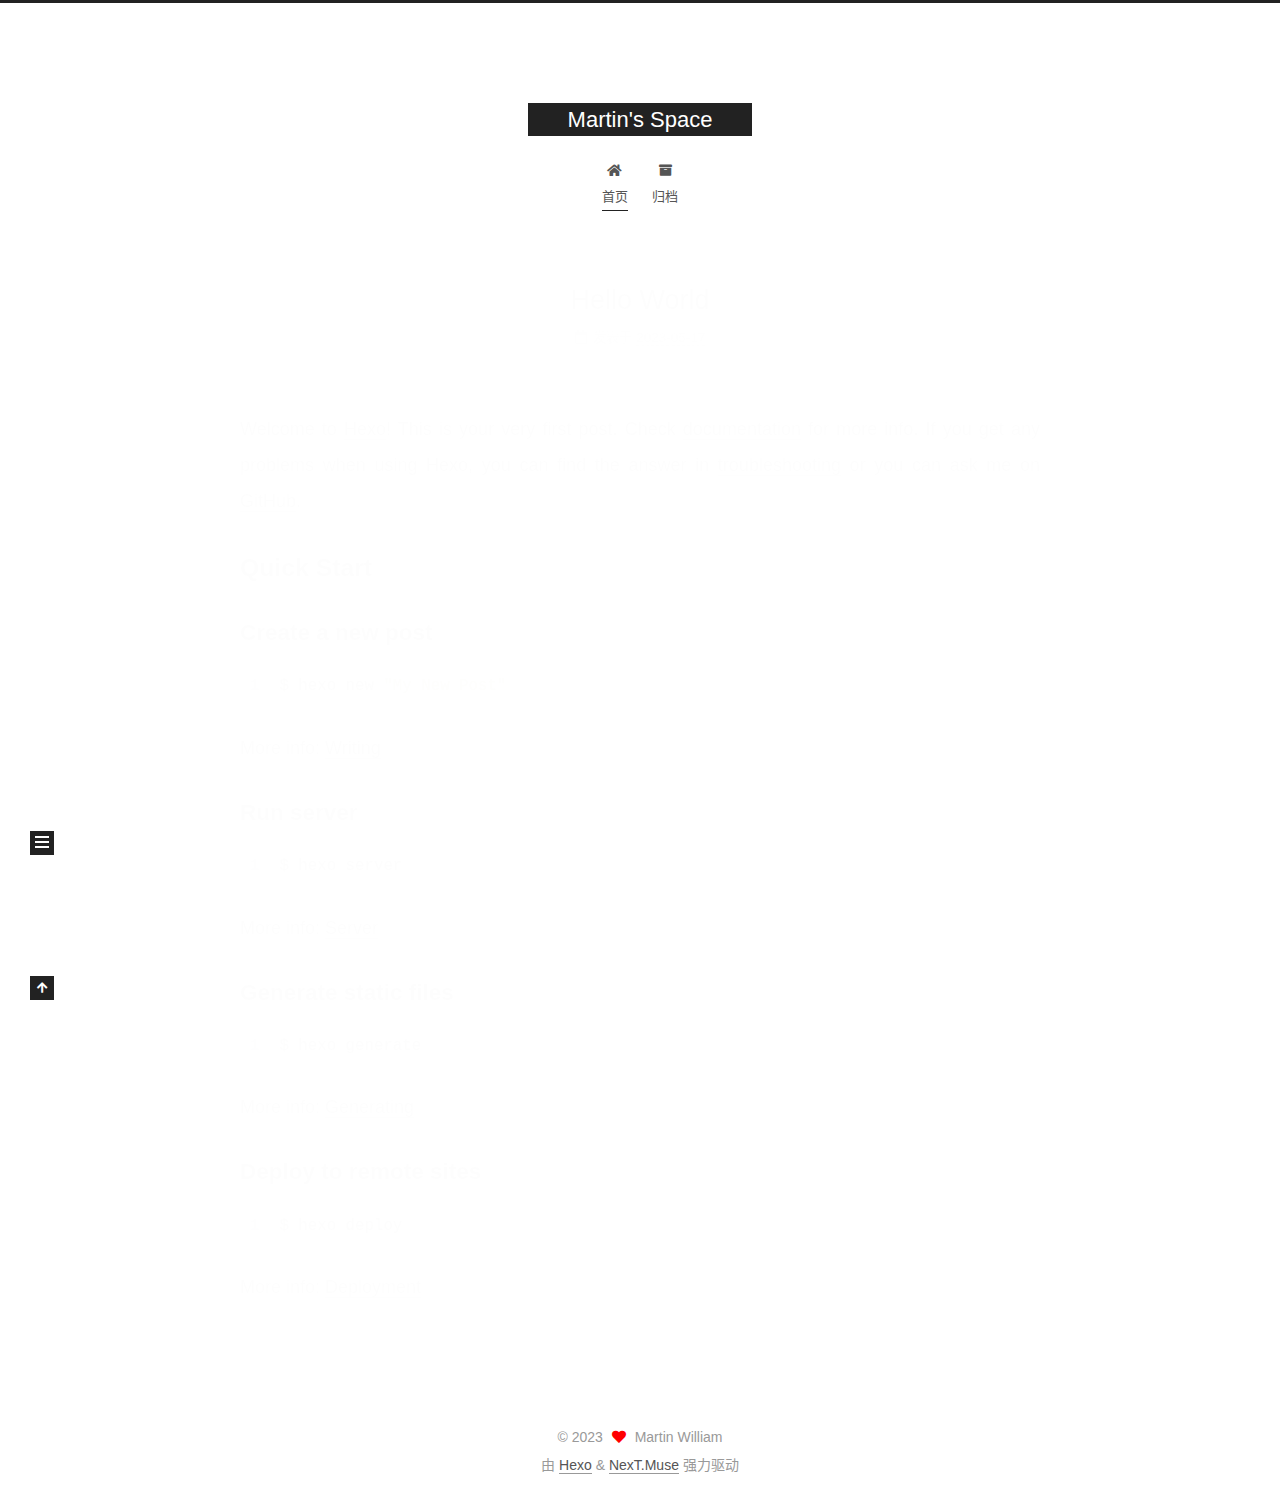
==== index.html @ 97147b4a "Site updated: 2023-05-26 11:23:54" ====
<!DOCTYPE html>
<html lang="zh-CN">
<head>
  <meta charset="UTF-8">
<meta name="viewport" content="width=device-width, initial-scale=1, maximum-scale=2">
<meta name="theme-color" content="#222">
<meta name="generator" content="Hexo 6.3.0">
  <link rel="apple-touch-icon" sizes="180x180" href="/images/apple-touch-icon-next.png">
  <link rel="icon" type="image/png" sizes="32x32" href="/images/favicon-32x32-next.png">
  <link rel="icon" type="image/png" sizes="16x16" href="/images/favicon-16x16-next.png">
  <link rel="mask-icon" href="/images/logo.svg" color="#222">

<link rel="stylesheet" href="/css/main.css">


<link rel="stylesheet" href="/lib/font-awesome/css/all.min.css">

<script id="hexo-configurations">
    var NexT = window.NexT || {};
    var CONFIG = {"hostname":"example.com","root":"/","scheme":"Muse","version":"7.8.0","exturl":false,"sidebar":{"position":"left","display":"post","padding":18,"offset":12,"onmobile":false},"copycode":{"enable":false,"show_result":false,"style":null},"back2top":{"enable":true,"sidebar":false,"scrollpercent":false},"bookmark":{"enable":false,"color":"#222","save":"auto"},"fancybox":false,"mediumzoom":false,"lazyload":false,"pangu":false,"comments":{"style":"tabs","active":null,"storage":true,"lazyload":false,"nav":null},"algolia":{"hits":{"per_page":10},"labels":{"input_placeholder":"Search for Posts","hits_empty":"We didn't find any results for the search: ${query}","hits_stats":"${hits} results found in ${time} ms"}},"localsearch":{"enable":false,"trigger":"auto","top_n_per_article":1,"unescape":false,"preload":false},"motion":{"enable":true,"async":false,"transition":{"post_block":"fadeIn","post_header":"slideDownIn","post_body":"slideDownIn","coll_header":"slideLeftIn","sidebar":"slideUpIn"}}};
  </script>

  <meta name="description" content="Nothing is impossible.">
<meta property="og:type" content="website">
<meta property="og:title" content="Martin&#39;s Space">
<meta property="og:url" content="http://example.com/index.html">
<meta property="og:site_name" content="Martin&#39;s Space">
<meta property="og:description" content="Nothing is impossible.">
<meta property="og:locale" content="zh_CN">
<meta property="article:author" content="Martin William">
<meta name="twitter:card" content="summary">

<link rel="canonical" href="http://example.com/">


<script id="page-configurations">
  // https://hexo.io/docs/variables.html
  CONFIG.page = {
    sidebar: "",
    isHome : true,
    isPost : false,
    lang   : 'zh-CN'
  };
</script>

  <title>Martin's Space</title>
  






  <noscript>
  <style>
  .use-motion .brand,
  .use-motion .menu-item,
  .sidebar-inner,
  .use-motion .post-block,
  .use-motion .pagination,
  .use-motion .comments,
  .use-motion .post-header,
  .use-motion .post-body,
  .use-motion .collection-header { opacity: initial; }

  .use-motion .site-title,
  .use-motion .site-subtitle {
    opacity: initial;
    top: initial;
  }

  .use-motion .logo-line-before i { left: initial; }
  .use-motion .logo-line-after i { right: initial; }
  </style>
</noscript>

</head>

<body itemscope itemtype="http://schema.org/WebPage">
  <div class="container use-motion">
    <div class="headband"></div>

    <header class="header" itemscope itemtype="http://schema.org/WPHeader">
      <div class="header-inner"><div class="site-brand-container">
  <div class="site-nav-toggle">
    <div class="toggle" aria-label="切换导航栏">
      <span class="toggle-line toggle-line-first"></span>
      <span class="toggle-line toggle-line-middle"></span>
      <span class="toggle-line toggle-line-last"></span>
    </div>
  </div>

  <div class="site-meta">

    <a href="/" class="brand" rel="start">
      <span class="logo-line-before"><i></i></span>
      <h1 class="site-title">Martin's Space</h1>
      <span class="logo-line-after"><i></i></span>
    </a>
  </div>

  <div class="site-nav-right">
    <div class="toggle popup-trigger">
    </div>
  </div>
</div>




<nav class="site-nav">
  <ul id="menu" class="main-menu menu">
        <li class="menu-item menu-item-home">

    <a href="/" rel="section"><i class="fa fa-home fa-fw"></i>首页</a>

  </li>
        <li class="menu-item menu-item-archives">

    <a href="/archives/" rel="section"><i class="fa fa-archive fa-fw"></i>归档</a>

  </li>
  </ul>
</nav>




</div>
    </header>

    
  <div class="back-to-top">
    <i class="fa fa-arrow-up"></i>
    <span>0%</span>
  </div>


    <main class="main">
      <div class="main-inner">
        <div class="content-wrap">
          

          <div class="content index posts-expand">
            
      
  
  
  <article itemscope itemtype="http://schema.org/Article" class="post-block" lang="zh-CN">
    <link itemprop="mainEntityOfPage" href="http://example.com/2023/05/17/hello-world/">

    <span hidden itemprop="author" itemscope itemtype="http://schema.org/Person">
      <meta itemprop="image" content="/images/avatar.gif">
      <meta itemprop="name" content="Martin William">
      <meta itemprop="description" content="Nothing is impossible.">
    </span>

    <span hidden itemprop="publisher" itemscope itemtype="http://schema.org/Organization">
      <meta itemprop="name" content="Martin's Space">
    </span>
      <header class="post-header">
        <h2 class="post-title" itemprop="name headline">
          
            <a href="/2023/05/17/hello-world/" class="post-title-link" itemprop="url">Hello World</a>
        </h2>

        <div class="post-meta">
            <span class="post-meta-item">
              <span class="post-meta-item-icon">
                <i class="far fa-calendar"></i>
              </span>
              <span class="post-meta-item-text">发表于</span>

              <time title="创建时间：2023-05-17 00:43:17" itemprop="dateCreated datePublished" datetime="2023-05-17T00:43:17+08:00">2023-05-17</time>
            </span>

          

        </div>
      </header>

    
    
    
    <div class="post-body" itemprop="articleBody">

      
          <p>Welcome to <a target="_blank" rel="noopener" href="https://hexo.io/">Hexo</a>! This is your very first post. Check <a target="_blank" rel="noopener" href="https://hexo.io/docs/">documentation</a> for more info. If you get any problems when using Hexo, you can find the answer in <a target="_blank" rel="noopener" href="https://hexo.io/docs/troubleshooting.html">troubleshooting</a> or you can ask me on <a target="_blank" rel="noopener" href="https://github.com/hexojs/hexo/issues">GitHub</a>.</p>
<h2 id="Quick-Start"><a href="#Quick-Start" class="headerlink" title="Quick Start"></a>Quick Start</h2><h3 id="Create-a-new-post"><a href="#Create-a-new-post" class="headerlink" title="Create a new post"></a>Create a new post</h3><figure class="highlight bash"><table><tr><td class="gutter"><pre><span class="line">1</span><br></pre></td><td class="code"><pre><span class="line">$ hexo new <span class="string">&quot;My New Post&quot;</span></span><br></pre></td></tr></table></figure>

<p>More info: <a target="_blank" rel="noopener" href="https://hexo.io/docs/writing.html">Writing</a></p>
<h3 id="Run-server"><a href="#Run-server" class="headerlink" title="Run server"></a>Run server</h3><figure class="highlight bash"><table><tr><td class="gutter"><pre><span class="line">1</span><br></pre></td><td class="code"><pre><span class="line">$ hexo server</span><br></pre></td></tr></table></figure>

<p>More info: <a target="_blank" rel="noopener" href="https://hexo.io/docs/server.html">Server</a></p>
<h3 id="Generate-static-files"><a href="#Generate-static-files" class="headerlink" title="Generate static files"></a>Generate static files</h3><figure class="highlight bash"><table><tr><td class="gutter"><pre><span class="line">1</span><br></pre></td><td class="code"><pre><span class="line">$ hexo generate</span><br></pre></td></tr></table></figure>

<p>More info: <a target="_blank" rel="noopener" href="https://hexo.io/docs/generating.html">Generating</a></p>
<h3 id="Deploy-to-remote-sites"><a href="#Deploy-to-remote-sites" class="headerlink" title="Deploy to remote sites"></a>Deploy to remote sites</h3><figure class="highlight bash"><table><tr><td class="gutter"><pre><span class="line">1</span><br></pre></td><td class="code"><pre><span class="line">$ hexo deploy</span><br></pre></td></tr></table></figure>

<p>More info: <a target="_blank" rel="noopener" href="https://hexo.io/docs/one-command-deployment.html">Deployment</a></p>

      
    </div>

    
    
    
      <footer class="post-footer">
        <div class="post-eof"></div>
      </footer>
  </article>
  
  
  


  



          </div>
          

<script>
  window.addEventListener('tabs:register', () => {
    let { activeClass } = CONFIG.comments;
    if (CONFIG.comments.storage) {
      activeClass = localStorage.getItem('comments_active') || activeClass;
    }
    if (activeClass) {
      let activeTab = document.querySelector(`a[href="#comment-${activeClass}"]`);
      if (activeTab) {
        activeTab.click();
      }
    }
  });
  if (CONFIG.comments.storage) {
    window.addEventListener('tabs:click', event => {
      if (!event.target.matches('.tabs-comment .tab-content .tab-pane')) return;
      let commentClass = event.target.classList[1];
      localStorage.setItem('comments_active', commentClass);
    });
  }
</script>

        </div>
          
  
  <div class="toggle sidebar-toggle">
    <span class="toggle-line toggle-line-first"></span>
    <span class="toggle-line toggle-line-middle"></span>
    <span class="toggle-line toggle-line-last"></span>
  </div>

  <aside class="sidebar">
    <div class="sidebar-inner">

      <ul class="sidebar-nav motion-element">
        <li class="sidebar-nav-toc">
          文章目录
        </li>
        <li class="sidebar-nav-overview">
          站点概览
        </li>
      </ul>

      <!--noindex-->
      <div class="post-toc-wrap sidebar-panel">
      </div>
      <!--/noindex-->

      <div class="site-overview-wrap sidebar-panel">
        <div class="site-author motion-element" itemprop="author" itemscope itemtype="http://schema.org/Person">
  <p class="site-author-name" itemprop="name">Martin William</p>
  <div class="site-description" itemprop="description">Nothing is impossible.</div>
</div>
<div class="site-state-wrap motion-element">
  <nav class="site-state">
      <div class="site-state-item site-state-posts">
          <a href="/archives/">
        
          <span class="site-state-item-count">1</span>
          <span class="site-state-item-name">日志</span>
        </a>
      </div>
  </nav>
</div>



      </div>

    </div>
  </aside>
  <div id="sidebar-dimmer"></div>


      </div>
    </main>

    <footer class="footer">
      <div class="footer-inner">
        

        

<div class="copyright">
  
  &copy; 
  <span itemprop="copyrightYear">2023</span>
  <span class="with-love">
    <i class="fa fa-heart"></i>
  </span>
  <span class="author" itemprop="copyrightHolder">Martin William</span>
</div>
  <div class="powered-by">由 <a href="https://hexo.io/" class="theme-link" rel="noopener" target="_blank">Hexo</a> & <a href="https://muse.theme-next.org/" class="theme-link" rel="noopener" target="_blank">NexT.Muse</a> 强力驱动
  </div>

        








      </div>
    </footer>
  </div>

  
  <script src="/lib/anime.min.js"></script>
  <script src="/lib/velocity/velocity.min.js"></script>
  <script src="/lib/velocity/velocity.ui.min.js"></script>

<script src="/js/utils.js"></script>

<script src="/js/motion.js"></script>


<script src="/js/schemes/muse.js"></script>


<script src="/js/next-boot.js"></script>




  















  

  

</body>
</html>
---- css/main.css ----
:root {
  --body-bg-color: #fff;
  --content-bg-color: #fff;
  --card-bg-color: #f5f5f5;
  --text-color: #555;
  --blockquote-color: #666;
  --link-color: #555;
  --link-hover-color: #222;
  --brand-color: #fff;
  --brand-hover-color: #fff;
  --table-row-odd-bg-color: #f9f9f9;
  --table-row-hover-bg-color: #f5f5f5;
  --menu-item-bg-color: #f5f5f5;
  --btn-default-bg: #222;
  --btn-default-color: #fff;
  --btn-default-border-color: #222;
  --btn-default-hover-bg: #fff;
  --btn-default-hover-color: #222;
  --btn-default-hover-border-color: #222;
}
html {
  line-height: 1.15; /* 1 */
  -webkit-text-size-adjust: 100%; /* 2 */
}
body {
  margin: 0;
}
main {
  display: block;
}
h1 {
  font-size: 2em;
  margin: 0.67em 0;
}
hr {
  box-sizing: content-box; /* 1 */
  height: 0; /* 1 */
  overflow: visible; /* 2 */
}
pre {
  font-family: monospace, monospace; /* 1 */
  font-size: 1em; /* 2 */
}
a {
  background: transparent;
}
abbr[title] {
  border-bottom: none; /* 1 */
  text-decoration: underline; /* 2 */
  text-decoration: underline dotted; /* 2 */
}
b,
strong {
  font-weight: bolder;
}
code,
kbd,
samp {
  font-family: monospace, monospace; /* 1 */
  font-size: 1em; /* 2 */
}
small {
  font-size: 80%;
}
sub,
sup {
  font-size: 75%;
  line-height: 0;
  position: relative;
  vertical-align: baseline;
}
sub {
  bottom: -0.25em;
}
sup {
  top: -0.5em;
}
img {
  border-style: none;
}
button,
input,
optgroup,
select,
textarea {
  font-family: inherit; /* 1 */
  font-size: 100%; /* 1 */
  line-height: 1.15; /* 1 */
  margin: 0; /* 2 */
}
button,
input {
/* 1 */
  overflow: visible;
}
button,
select {
/* 1 */
  text-transform: none;
}
button,
[type='button'],
[type='reset'],
[type='submit'] {
  -webkit-appearance: button;
}
button::-moz-focus-inner,
[type='button']::-moz-focus-inner,
[type='reset']::-moz-focus-inner,
[type='submit']::-moz-focus-inner {
  border-style: none;
  padding: 0;
}
button:-moz-focusring,
[type='button']:-moz-focusring,
[type='reset']:-moz-focusring,
[type='submit']:-moz-focusring {
  outline: 1px dotted ButtonText;
}
fieldset {
  padding: 0.35em 0.75em 0.625em;
}
legend {
  box-sizing: border-box; /* 1 */
  color: inherit; /* 2 */
  display: table; /* 1 */
  max-width: 100%; /* 1 */
  padding: 0; /* 3 */
  white-space: normal; /* 1 */
}
progress {
  vertical-align: baseline;
}
textarea {
  overflow: auto;
}
[type='checkbox'],
[type='radio'] {
  box-sizing: border-box; /* 1 */
  padding: 0; /* 2 */
}
[type='number']::-webkit-inner-spin-button,
[type='number']::-webkit-outer-spin-button {
  height: auto;
}
[type='search'] {
  outline-offset: -2px; /* 2 */
  -webkit-appearance: textfield; /* 1 */
}
[type='search']::-webkit-search-decoration {
  -webkit-appearance: none;
}
::-webkit-file-upload-button {
  font: inherit; /* 2 */
  -webkit-appearance: button; /* 1 */
}
details {
  display: block;
}
summary {
  display: list-item;
}
template {
  display: none;
}
[hidden] {
  display: none;
}
::selection {
  background: #262a30;
  color: #eee;
}
html,
body {
  height: 100%;
}
body {
  background: var(--body-bg-color);
  color: var(--text-color);
  font-family: 'Lato', "PingFang SC", "Microsoft YaHei", sans-serif;
  font-size: 1em;
  line-height: 2;
}
@media (max-width: 991px) {
  body {
    padding-left: 0 !important;
    padding-right: 0 !important;
  }
}
h1,
h2,
h3,
h4,
h5,
h6 {
  font-family: 'Lato', "PingFang SC", "Microsoft YaHei", sans-serif;
  font-weight: bold;
  line-height: 1.5;
  margin: 20px 0 15px;
}
h1 {
  font-size: 1.5em;
}
h2 {
  font-size: 1.375em;
}
h3 {
  font-size: 1.25em;
}
h4 {
  font-size: 1.125em;
}
h5 {
  font-size: 1em;
}
h6 {
  font-size: 0.875em;
}
p {
  margin: 0 0 20px 0;
}
a,
span.exturl {
  border-bottom: 1px solid #999;
  color: var(--link-color);
  outline: 0;
  text-decoration: none;
  overflow-wrap: break-word;
  word-wrap: break-word;
  cursor: pointer;
}
a:hover,
span.exturl:hover {
  border-bottom-color: var(--link-hover-color);
  color: var(--link-hover-color);
}
iframe,
img,
video {
  display: block;
  margin-left: auto;
  margin-right: auto;
  max-width: 100%;
}
hr {
  background-image: repeating-linear-gradient(-45deg, #ddd, #ddd 4px, transparent 4px, transparent 8px);
  border: 0;
  height: 3px;
  margin: 40px 0;
}
blockquote {
  border-left: 4px solid #ddd;
  color: var(--blockquote-color);
  margin: 0;
  padding: 0 15px;
}
blockquote cite::before {
  content: '-';
  padding: 0 5px;
}
dt {
  font-weight: bold;
}
dd {
  margin: 0;
  padding: 0;
}
kbd {
  background-color: #f5f5f5;
  background-image: linear-gradient(#eee, #fff, #eee);
  border: 1px solid #ccc;
  border-radius: 0.2em;
  box-shadow: 0.1em 0.1em 0.2em rgba(0,0,0,0.1);
  color: #555;
  font-family: inherit;
  padding: 0.1em 0.3em;
  white-space: nowrap;
}
.table-container {
  overflow: auto;
}
table {
  border-collapse: collapse;
  border-spacing: 0;
  font-size: 0.875em;
  margin: 0 0 20px 0;
  width: 100%;
}
tbody tr:nth-of-type(odd) {
  background: var(--table-row-odd-bg-color);
}
tbody tr:hover {
  background: var(--table-row-hover-bg-color);
}
caption,
th,
td {
  font-weight: normal;
  padding: 8px;
  vertical-align: middle;
}
th,
td {
  border: 1px solid #ddd;
  border-bottom: 3px solid #ddd;
}
th {
  font-weight: 700;
  padding-bottom: 10px;
}
td {
  border-bottom-width: 1px;
}
.btn {
  background: var(--btn-default-bg);
  border: 2px solid var(--btn-default-border-color);
  border-radius: 0;
  color: var(--btn-default-color);
  display: inline-block;
  font-size: 0.875em;
  line-height: 2;
  padding: 0 20px;
  text-decoration: none;
  transition-property: background-color;
  transition-delay: 0s;
  transition-duration: 0.2s;
  transition-timing-function: ease-in-out;
}
.btn:hover {
  background: var(--btn-default-hover-bg);
  border-color: var(--btn-default-hover-border-color);
  color: var(--btn-default-hover-color);
}
.btn + .btn {
  margin: 0 0 8px 8px;
}
.btn .fa-fw {
  text-align: left;
  width: 1.285714285714286em;
}
.toggle {
  line-height: 0;
}
.toggle .toggle-line {
  background: #fff;
  display: inline-block;
  height: 2px;
  left: 0;
  position: relative;
  top: 0;
  transition: all 0.4s;
  vertical-align: top;
  width: 100%;
}
.toggle .toggle-line:not(:first-child) {
  margin-top: 3px;
}
.toggle.toggle-arrow .toggle-line-first {
  left: 50%;
  top: 2px;
  transform: rotate(45deg);
  width: 50%;
}
.toggle.toggle-arrow .toggle-line-middle {
  left: 2px;
  width: 90%;
}
.toggle.toggle-arrow .toggle-line-last {
  left: 50%;
  top: -2px;
  transform: rotate(-45deg);
  width: 50%;
}
.toggle.toggle-close .toggle-line-first {
  transform: rotate(-45deg);
  top: 5px;
}
.toggle.toggle-close .toggle-line-middle {
  opacity: 0;
}
.toggle.toggle-close .toggle-line-last {
  transform: rotate(45deg);
  top: -5px;
}
.highlight,
pre {
  background: #f7f7f7;
  color: #4d4d4c;
  line-height: 1.6;
  margin: 0 auto 20px;
}
pre,
code {
  font-family: consolas, Menlo, monospace, "PingFang SC", "Microsoft YaHei";
}
code {
  background: #eee;
  border-radius: 3px;
  color: #555;
  padding: 2px 4px;
  overflow-wrap: break-word;
  word-wrap: break-word;
}
.highlight *::selection {
  background: #d6d6d6;
}
.highlight pre {
  border: 0;
  margin: 0;
  padding: 10px 0;
}
.highlight table {
  border: 0;
  margin: 0;
  width: auto;
}
.highlight td {
  border: 0;
  padding: 0;
}
.highlight figcaption {
  background: #eff2f3;
  color: #4d4d4c;
  display: flex;
  font-size: 0.875em;
  justify-content: space-between;
  line-height: 1.2;
  padding: 0.5em;
}
.highlight figcaption a {
  color: #4d4d4c;
}
.highlight figcaption a:hover {
  border-bottom-color: #4d4d4c;
}
.highlight .gutter {
  -moz-user-select: none;
  -ms-user-select: none;
  -webkit-user-select: none;
  user-select: none;
}
.highlight .gutter pre {
  background: #eff2f3;
  color: #869194;
  padding-left: 10px;
  padding-right: 10px;
  text-align: right;
}
.highlight .code pre {
  background: #f7f7f7;
  padding-left: 10px;
  width: 100%;
}
.gist table {
  width: auto;
}
.gist table td {
  border: 0;
}
pre {
  overflow: auto;
  padding: 10px;
}
pre code {
  background: none;
  color: #4d4d4c;
  font-size: 0.875em;
  padding: 0;
  text-shadow: none;
}
pre .deletion {
  background: #fdd;
}
pre .addition {
  background: #dfd;
}
pre .meta {
  color: #eab700;
  -moz-user-select: none;
  -ms-user-select: none;
  -webkit-user-select: none;
  user-select: none;
}
pre .comment {
  color: #8e908c;
}
pre .variable,
pre .attribute,
pre .tag,
pre .name,
pre .regexp,
pre .ruby .constant,
pre .xml .tag .title,
pre .xml .pi,
pre .xml .doctype,
pre .html .doctype,
pre .css .id,
pre .css .class,
pre .css .pseudo {
  color: #c82829;
}
pre .number,
pre .preprocessor,
pre .built_in,
pre .builtin-name,
pre .literal,
pre .params,
pre .constant,
pre .command {
  color: #f5871f;
}
pre .ruby .class .title,
pre .css .rules .attribute,
pre .string,
pre .symbol,
pre .value,
pre .inheritance,
pre .header,
pre .ruby .symbol,
pre .xml .cdata,
pre .special,
pre .formula {
  color: #718c00;
}
pre .title,
pre .css .hexcolor {
  color: #3e999f;
}
pre .function,
pre .python .decorator,
pre .python .title,
pre .ruby .function .title,
pre .ruby .title .keyword,
pre .perl .sub,
pre .javascript .title,
pre .coffeescript .title {
  color: #4271ae;
}
pre .keyword,
pre .javascript .function {
  color: #8959a8;
}
.blockquote-center {
  border-left: none;
  margin: 40px 0;
  padding: 0;
  position: relative;
  text-align: center;
}
.blockquote-center .fa {
  display: block;
  opacity: 0.6;
  position: absolute;
  width: 100%;
}
.blockquote-center .fa-quote-left {
  border-top: 1px solid #ccc;
  text-align: left;
  top: -20px;
}
.blockquote-center .fa-quote-right {
  border-bottom: 1px solid #ccc;
  text-align: right;
  bottom: -20px;
}
.blockquote-center p,
.blockquote-center div {
  text-align: center;
}
.post-body .group-picture img {
  margin: 0 auto;
  padding: 0 3px;
}
.group-picture-row {
  margin-bottom: 6px;
  overflow: hidden;
}
.group-picture-column {
  float: left;
  margin-bottom: 10px;
}
.post-body .label {
  color: #555;
  display: inline;
  padding: 0 2px;
}
.post-body .label.default {
  background: #f0f0f0;
}
.post-body .label.primary {
  background: #efe6f7;
}
.post-body .label.info {
  background: #e5f2f8;
}
.post-body .label.success {
  background: #e7f4e9;
}
.post-body .label.warning {
  background: #fcf6e1;
}
.post-body .label.danger {
  background: #fae8eb;
}
.post-body .tabs {
  margin-bottom: 20px;
}
.post-body .tabs,
.tabs-comment {
  display: block;
  padding-top: 10px;
  position: relative;
}
.post-body .tabs ul.nav-tabs,
.tabs-comment ul.nav-tabs {
  display: flex;
  flex-wrap: wrap;
  margin: 0;
  margin-bottom: -1px;
  padding: 0;
}
@media (max-width: 413px) {
  .post-body .tabs ul.nav-tabs,
  .tabs-comment ul.nav-tabs {
    display: block;
    margin-bottom: 5px;
  }
}
.post-body .tabs ul.nav-tabs li.tab,
.tabs-comment ul.nav-tabs li.tab {
  border-bottom: 1px solid #ddd;
  border-left: 1px solid transparent;
  border-right: 1px solid transparent;
  border-top: 3px solid transparent;
  flex-grow: 1;
  list-style-type: none;
  border-radius: 0 0 0 0;
}
@media (max-width: 413px) {
  .post-body .tabs ul.nav-tabs li.tab,
  .tabs-comment ul.nav-tabs li.tab {
    border-bottom: 1px solid transparent;
    border-left: 3px solid transparent;
    border-right: 1px solid transparent;
    border-top: 1px solid transparent;
  }
}
@media (max-width: 413px) {
  .post-body .tabs ul.nav-tabs li.tab,
  .tabs-comment ul.nav-tabs li.tab {
    border-radius: 0;
  }
}
.post-body .tabs ul.nav-tabs li.tab a,
.tabs-comment ul.nav-tabs li.tab a {
  border-bottom: initial;
  display: block;
  line-height: 1.8;
  outline: 0;
  padding: 0.25em 0.75em;
  text-align: center;
  transition-delay: 0s;
  transition-duration: 0.2s;
  transition-timing-function: ease-out;
}
.post-body .tabs ul.nav-tabs li.tab a i,
.tabs-comment ul.nav-tabs li.tab a i {
  width: 1.285714285714286em;
}
.post-body .tabs ul.nav-tabs li.tab.active,
.tabs-comment ul.nav-tabs li.tab.active {
  border-bottom: 1px solid transparent;
  border-left: 1px solid #ddd;
  border-right: 1px solid #ddd;
  border-top: 3px solid #fc6423;
}
@media (max-width: 413px) {
  .post-body .tabs ul.nav-tabs li.tab.active,
  .tabs-comment ul.nav-tabs li.tab.active {
    border-bottom: 1px solid #ddd;
    border-left: 3px solid #fc6423;
    border-right: 1px solid #ddd;
    border-top: 1px solid #ddd;
  }
}
.post-body .tabs ul.nav-tabs li.tab.active a,
.tabs-comment ul.nav-tabs li.tab.active a {
  color: var(--link-color);
  cursor: default;
}
.post-body .tabs .tab-content .tab-pane,
.tabs-comment .tab-content .tab-pane {
  border: 1px solid #ddd;
  border-top: 0;
  padding: 20px 20px 0 20px;
  border-radius: 0;
}
.post-body .tabs .tab-content .tab-pane:not(.active),
.tabs-comment .tab-content .tab-pane:not(.active) {
  display: none;
}
.post-body .tabs .tab-content .tab-pane.active,
.tabs-comment .tab-content .tab-pane.active {
  display: block;
}
.post-body .tabs .tab-content .tab-pane.active:nth-of-type(1),
.tabs-comment .tab-content .tab-pane.active:nth-of-type(1) {
  border-radius: 0 0 0 0;
}
@media (max-width: 413px) {
  .post-body .tabs .tab-content .tab-pane.active:nth-of-type(1),
  .tabs-comment .tab-content .tab-pane.active:nth-of-type(1) {
    border-radius: 0;
  }
}
.post-body .note {
  border-radius: 3px;
  margin-bottom: 20px;
  padding: 1em;
  position: relative;
  border: 1px solid #eee;
  border-left-width: 5px;
}
.post-body .note h2,
.post-body .note h3,
.post-body .note h4,
.post-body .note h5,
.post-body .note h6 {
  margin-top: 0;
  border-bottom: initial;
  margin-bottom: 0;
  padding-top: 0;
}
.post-body .note p:first-child,
.post-body .note ul:first-child,
.post-body .note ol:first-child,
.post-body .note table:first-child,
.post-body .note pre:first-child,
.post-body .note blockquote:first-child,
.post-body .note img:first-child {
  margin-top: 0;
}
.post-body .note p:last-child,
.post-body .note ul:last-child,
.post-body .note ol:last-child,
.post-body .note table:last-child,
.post-body .note pre:last-child,
.post-body .note blockquote:last-child,
.post-body .note img:last-child {
  margin-bottom: 0;
}
.post-body .note.default {
  border-left-color: #777;
}
.post-body .note.default h2,
.post-body .note.default h3,
.post-body .note.default h4,
.post-body .note.default h5,
.post-body .note.default h6 {
  color: #777;
}
.post-body .note.primary {
  border-left-color: #6f42c1;
}
.post-body .note.primary h2,
.post-body .note.primary h3,
.post-body .note.primary h4,
.post-body .note.primary h5,
.post-body .note.primary h6 {
  color: #6f42c1;
}
.post-body .note.info {
  border-left-color: #428bca;
}
.post-body .note.info h2,
.post-body .note.info h3,
.post-body .note.info h4,
.post-body .note.info h5,
.post-body .note.info h6 {
  color: #428bca;
}
.post-body .note.success {
  border-left-color: #5cb85c;
}
.post-body .note.success h2,
.post-body .note.success h3,
.post-body .note.success h4,
.post-body .note.success h5,
.post-body .note.success h6 {
  color: #5cb85c;
}
.post-body .note.warning {
  border-left-color: #f0ad4e;
}
.post-body .note.warning h2,
.post-body .note.warning h3,
.post-body .note.warning h4,
.post-body .note.warning h5,
.post-body .note.warning h6 {
  color: #f0ad4e;
}
.post-body .note.danger {
  border-left-color: #d9534f;
}
.post-body .note.danger h2,
.post-body .note.danger h3,
.post-body .note.danger h4,
.post-body .note.danger h5,
.post-body .note.danger h6 {
  color: #d9534f;
}
.pagination .prev,
.pagination .next,
.pagination .page-number,
.pagination .space {
  display: inline-block;
  margin: 0 10px;
  padding: 0 11px;
  position: relative;
  top: -1px;
}
@media (max-width: 767px) {
  .pagination .prev,
  .pagination .next,
  .pagination .page-number,
  .pagination .space {
    margin: 0 5px;
  }
}
.pagination {
  border-top: 1px solid #eee;
  margin: 120px 0 0;
  text-align: center;
}
.pagination .prev,
.pagination .next,
.pagination .page-number {
  border-bottom: 0;
  border-top: 1px solid #eee;
  transition-property: border-color;
  transition-delay: 0s;
  transition-duration: 0.2s;
  transition-timing-function: ease-in-out;
}
.pagination .prev:hover,
.pagination .next:hover,
.pagination .page-number:hover {
  border-top-color: #222;
}
.pagination .space {
  margin: 0;
  padding: 0;
}
.pagination .prev {
  margin-left: 0;
}
.pagination .next {
  margin-right: 0;
}
.pagination .page-number.current {
  background: #ccc;
  border-top-color: #ccc;
  color: #fff;
}
@media (max-width: 767px) {
  .pagination {
    border-top: none;
  }
  .pagination .prev,
  .pagination .next,
  .pagination .page-number {
    border-bottom: 1px solid #eee;
    border-top: 0;
    margin-bottom: 10px;
    padding: 0 10px;
  }
  .pagination .prev:hover,
  .pagination .next:hover,
  .pagination .page-number:hover {
    border-bottom-color: #222;
  }
}
.comments {
  margin-top: 60px;
  overflow: hidden;
}
.comment-button-group {
  display: flex;
  flex-wrap: wrap-reverse;
  justify-content: center;
  margin: 1em 0;
}
.comment-button-group .comment-button {
  margin: 0.1em 0.2em;
}
.comment-button-group .comment-button.active {
  background: var(--btn-default-hover-bg);
  border-color: var(--btn-default-hover-border-color);
  color: var(--btn-default-hover-color);
}
.comment-position {
  display: none;
}
.comment-position.active {
  display: block;
}
.tabs-comment {
  background: var(--content-bg-color);
  margin-top: 4em;
  padding-top: 0;
}
.tabs-comment .comments {
  border: 0;
  box-shadow: none;
  margin-top: 0;
  padding-top: 0;
}
.container {
  min-height: 100%;
  position: relative;
}
.main-inner {
  margin: 0 auto;
  width: 700px;
}
@media (min-width: 1200px) {
  .main-inner {
    width: 800px;
  }
}
@media (min-width: 1600px) {
  .main-inner {
    width: 900px;
  }
}
@media (max-width: 767px) {
  .content-wrap {
    padding: 0 20px;
  }
}
.header {
  background: transparent;
}
.header-inner {
  margin: 0 auto;
  width: 700px;
}
@media (min-width: 1200px) {
  .header-inner {
    width: 800px;
  }
}
@media (min-width: 1600px) {
  .header-inner {
    width: 900px;
  }
}
.site-brand-container {
  display: flex;
  flex-shrink: 0;
  padding: 0 10px;
}
.headband {
  background: #222;
  height: 3px;
}
.site-meta {
  flex-grow: 1;
  text-align: center;
}
@media (max-width: 767px) {
  .site-meta {
    text-align: center;
  }
}
.brand {
  border-bottom: none;
  color: var(--brand-color);
  display: inline-block;
  line-height: 1.375em;
  padding: 0 40px;
  position: relative;
}
.brand:hover {
  color: var(--brand-hover-color);
}
.site-title {
  font-family: 'Lato', "PingFang SC", "Microsoft YaHei", sans-serif;
  font-size: 1.375em;
  font-weight: normal;
  margin: 0;
}
.site-subtitle {
  color: #999;
  font-size: 0.8125em;
  margin: 10px 0;
}
.use-motion .brand {
  opacity: 0;
}
.use-motion .site-title,
.use-motion .site-subtitle,
.use-motion .custom-logo-image {
  opacity: 0;
  position: relative;
  top: -10px;
}
.site-nav-toggle,
.site-nav-right {
  display: none;
}
@media (max-width: 767px) {
  .site-nav-toggle,
  .site-nav-right {
    display: flex;
    flex-direction: column;
    justify-content: center;
  }
}
.site-nav-toggle .toggle,
.site-nav-right .toggle {
  color: var(--text-color);
  padding: 10px;
  width: 22px;
}
.site-nav-toggle .toggle .toggle-line,
.site-nav-right .toggle .toggle-line {
  background: var(--text-color);
  border-radius: 1px;
}
.site-nav {
  display: block;
}
@media (max-width: 767px) {
  .site-nav {
    clear: both;
    display: none;
  }
}
.site-nav.site-nav-on {
  display: block;
}
.menu {
  margin-top: 20px;
  padding-left: 0;
  text-align: center;
}
.menu-item {
  display: inline-block;
  list-style: none;
  margin: 0 10px;
}
@media (max-width: 767px) {
  .menu-item {
    display: block;
    margin-top: 10px;
  }
  .menu-item.menu-item-search {
    display: none;
  }
}
.menu-item a,
.menu-item span.exturl {
  border-bottom: 0;
  display: block;
  font-size: 0.8125em;
  transition-property: border-color;
  transition-delay: 0s;
  transition-duration: 0.2s;
  transition-timing-function: ease-in-out;
}
@media (hover: none) {
  .menu-item a:hover,
  .menu-item span.exturl:hover {
    border-bottom-color: transparent !important;
  }
}
.menu-item .fa,
.menu-item .fab,
.menu-item .far,
.menu-item .fas {
  margin-right: 8px;
}
.menu-item .badge {
  display: inline-block;
  font-weight: bold;
  line-height: 1;
  margin-left: 0.35em;
  margin-top: 0.35em;
  text-align: center;
  white-space: nowrap;
}
@media (max-width: 767px) {
  .menu-item .badge {
    float: right;
    margin-left: 0;
  }
}
.menu-item-active a,
.menu .menu-item a:hover,
.menu .menu-item span.exturl:hover {
  background: var(--menu-item-bg-color);
}
.use-motion .menu-item {
  opacity: 0;
}
.sidebar {
  background: #222;
  bottom: 0;
  box-shadow: inset 0 2px 6px #000;
  position: fixed;
  top: 0;
}
@media (max-width: 991px) {
  .sidebar {
    display: none;
  }
}
.sidebar-inner {
  color: #999;
  padding: 18px 10px;
  text-align: center;
}
.cc-license {
  margin-top: 10px;
  text-align: center;
}
.cc-license .cc-opacity {
  border-bottom: none;
  opacity: 0.7;
}
.cc-license .cc-opacity:hover {
  opacity: 0.9;
}
.cc-license img {
  display: inline-block;
}
.site-author-image {
  border: 2px solid #333;
  display: block;
  margin: 0 auto;
  max-width: 96px;
  padding: 2px;
}
.site-author-name {
  color: #f5f5f5;
  font-weight: normal;
  margin: 5px 0 0;
  text-align: center;
}
.site-description {
  color: #999;
  font-size: 1em;
  margin-top: 5px;
  text-align: center;
}
.links-of-author {
  margin-top: 15px;
}
.links-of-author a,
.links-of-author span.exturl {
  border-bottom-color: #555;
  display: inline-block;
  font-size: 0.8125em;
  margin-bottom: 10px;
  margin-right: 10px;
  vertical-align: middle;
}
.links-of-author a::before,
.links-of-author span.exturl::before {
  background: #9aaa34;
  border-radius: 50%;
  content: ' ';
  display: inline-block;
  height: 4px;
  margin-right: 3px;
  vertical-align: middle;
  width: 4px;
}
.sidebar-button {
  margin-top: 15px;
}
.sidebar-button a {
  border: 1px solid #fc6423;
  border-radius: 4px;
  color: #fc6423;
  display: inline-block;
  padding: 0 15px;
}
.sidebar-button a .fa,
.sidebar-button a .fab,
.sidebar-button a .far,
.sidebar-button a .fas {
  margin-right: 5px;
}
.sidebar-button a:hover {
  background: #fc6423;
  border: 1px solid #fc6423;
  color: #fff;
}
.sidebar-button a:hover .fa,
.sidebar-button a:hover .fab,
.sidebar-button a:hover .far,
.sidebar-button a:hover .fas {
  color: #fff;
}
.links-of-blogroll {
  font-size: 0.8125em;
  margin-top: 10px;
}
.links-of-blogroll-title {
  font-size: 0.875em;
  font-weight: 600;
  margin-top: 0;
}
.links-of-blogroll-list {
  list-style: none;
  margin: 0;
  padding: 0;
}
#sidebar-dimmer {
  display: none;
}
@media (max-width: 767px) {
  #sidebar-dimmer {
    background: #000;
    display: block;
    height: 100%;
    left: 100%;
    opacity: 0;
    position: fixed;
    top: 0;
    width: 100%;
    z-index: 1100;
  }
  .sidebar-active + #sidebar-dimmer {
    opacity: 0.7;
    transform: translateX(-100%);
    transition: opacity 0.5s;
  }
}
.sidebar-nav {
  margin: 0;
  padding-bottom: 20px;
  padding-left: 0;
}
.sidebar-nav li {
  border-bottom: 1px solid transparent;
  color: #666;
  cursor: pointer;
  display: inline-block;
  font-size: 0.875em;
}
.sidebar-nav li.sidebar-nav-overview {
  margin-left: 10px;
}
.sidebar-nav li:hover {
  color: #f5f5f5;
}
.sidebar-nav .sidebar-nav-active {
  border-bottom-color: #87daff;
  color: #87daff;
}
.sidebar-nav .sidebar-nav-active:hover {
  color: #87daff;
}
.sidebar-panel {
  display: none;
  overflow-x: hidden;
  overflow-y: auto;
}
.sidebar-panel-active {
  display: block;
}
.sidebar-toggle {
  background: #222;
  bottom: 45px;
  cursor: pointer;
  height: 14px;
  left: 30px;
  padding: 5px;
  position: fixed;
  width: 14px;
  z-index: 1300;
}
@media (max-width: 991px) {
  .sidebar-toggle {
    left: 20px;
    opacity: 0.8;
    display: none;
  }
}
.sidebar-toggle:hover .toggle-line {
  background: #87daff;
}
.post-toc {
  font-size: 0.875em;
}
.post-toc ol {
  list-style: none;
  margin: 0;
  padding: 0 2px 5px 10px;
  text-align: left;
}
.post-toc ol > ol {
  padding-left: 0;
}
.post-toc ol a {
  transition-property: all;
  transition-delay: 0s;
  transition-duration: 0.2s;
  transition-timing-function: ease-in-out;
}
.post-toc .nav-item {
  line-height: 1.8;
  overflow: hidden;
  text-overflow: ellipsis;
  white-space: nowrap;
}
.post-toc .nav .nav-child {
  display: none;
}
.post-toc .nav .active > .nav-child {
  display: block;
}
.post-toc .nav .active-current > .nav-child {
  display: block;
}
.post-toc .nav .active-current > .nav-child > .nav-item {
  display: block;
}
.post-toc .nav .active > a {
  border-bottom-color: #87daff;
  color: #87daff;
}
.post-toc .nav .active-current > a {
  color: #87daff;
}
.post-toc .nav .active-current > a:hover {
  color: #87daff;
}
.site-state {
  display: flex;
  justify-content: center;
  line-height: 1.4;
  margin-top: 10px;
  overflow: hidden;
  text-align: center;
  white-space: nowrap;
}
.site-state-item {
  padding: 0 15px;
}
.site-state-item:not(:first-child) {
  border-left: 1px solid #333;
}
.site-state-item a {
  border-bottom: none;
}
.site-state-item-count {
  display: block;
  font-size: 1.25em;
  font-weight: 600;
  text-align: center;
}
.site-state-item-name {
  color: inherit;
  font-size: 0.875em;
}
.footer {
  color: #999;
  font-size: 0.875em;
  padding: 20px 0;
}
.footer.footer-fixed {
  bottom: 0;
  left: 0;
  position: absolute;
  right: 0;
}
.footer-inner {
  box-sizing: border-box;
  margin: 0 auto;
  text-align: center;
  width: 700px;
}
@media (min-width: 1200px) {
  .footer-inner {
    width: 800px;
  }
}
@media (min-width: 1600px) {
  .footer-inner {
    width: 900px;
  }
}
.languages {
  display: inline-block;
  font-size: 1.125em;
  position: relative;
}
.languages .lang-select-label span {
  margin: 0 0.5em;
}
.languages .lang-select {
  height: 100%;
  left: 0;
  opacity: 0;
  position: absolute;
  top: 0;
  width: 100%;
}
.with-love {
  color: #ff0000;
  display: inline-block;
  margin: 0 5px;
}
.powered-by,
.theme-info {
  display: inline-block;
}
@-moz-keyframes iconAnimate {
  0%, 100% {
    transform: scale(1);
  }
  10%, 30% {
    transform: scale(0.9);
  }
  20%, 40%, 60%, 80% {
    transform: scale(1.1);
  }
  50%, 70% {
    transform: scale(1.1);
  }
}
@-webkit-keyframes iconAnimate {
  0%, 100% {
    transform: scale(1);
  }
  10%, 30% {
    transform: scale(0.9);
  }
  20%, 40%, 60%, 80% {
    transform: scale(1.1);
  }
  50%, 70% {
    transform: scale(1.1);
  }
}
@-o-keyframes iconAnimate {
  0%, 100% {
    transform: scale(1);
  }
  10%, 30% {
    transform: scale(0.9);
  }
  20%, 40%, 60%, 80% {
    transform: scale(1.1);
  }
  50%, 70% {
    transform: scale(1.1);
  }
}
@keyframes iconAnimate {
  0%, 100% {
    transform: scale(1);
  }
  10%, 30% {
    transform: scale(0.9);
  }
  20%, 40%, 60%, 80% {
    transform: scale(1.1);
  }
  50%, 70% {
    transform: scale(1.1);
  }
}
.back-to-top {
  font-size: 12px;
  text-align: center;
  transition-delay: 0s;
  transition-duration: 0.2s;
  transition-timing-function: ease-in-out;
}
.back-to-top {
  background: #222;
  bottom: -100px;
  box-sizing: border-box;
  color: #fff;
  cursor: pointer;
  left: 30px;
  opacity: 1;
  padding: 0 6px;
  position: fixed;
  transition-property: bottom;
  z-index: 1300;
  width: 24px;
}
.back-to-top span {
  display: none;
}
.back-to-top:hover {
  color: #87daff;
}
.back-to-top.back-to-top-on {
  bottom: 19px;
}
@media (max-width: 991px) {
  .back-to-top {
    left: 20px;
    opacity: 0.8;
  }
}
.post-body {
  font-family: 'Lato', "PingFang SC", "Microsoft YaHei", sans-serif;
  overflow-wrap: break-word;
  word-wrap: break-word;
}
@media (min-width: 1200px) {
  .post-body {
    font-size: 1.125em;
  }
}
.post-body .exturl .fa {
  font-size: 0.875em;
  margin-left: 4px;
}
.post-body .image-caption,
.post-body .figure .caption {
  color: #999;
  font-size: 0.875em;
  font-weight: bold;
  line-height: 1;
  margin: -20px auto 15px;
  text-align: center;
}
.post-sticky-flag {
  display: inline-block;
  transform: rotate(30deg);
}
.post-button {
  margin-top: 40px;
  text-align: center;
}
.use-motion .post-block,
.use-motion .pagination,
.use-motion .comments {
  opacity: 0;
}
.use-motion .post-header {
  opacity: 0;
}
.use-motion .post-body {
  opacity: 0;
}
.use-motion .collection-header {
  opacity: 0;
}
.posts-collapse {
  margin-left: 35px;
  position: relative;
}
@media (max-width: 767px) {
  .posts-collapse {
    margin-left: 0px;
    margin-right: 0px;
  }
}
.posts-collapse .collection-title {
  font-size: 1.125em;
  position: relative;
}
.posts-collapse .collection-title::before {
  background: #999;
  border: 1px solid #fff;
  border-radius: 50%;
  content: ' ';
  height: 10px;
  left: 0;
  margin-left: -6px;
  margin-top: -4px;
  position: absolute;
  top: 50%;
  width: 10px;
}
.posts-collapse .collection-year {
  font-size: 1.5em;
  font-weight: bold;
  margin: 60px 0;
  position: relative;
}
.posts-collapse .collection-year::before {
  background: #bbb;
  border-radius: 50%;
  content: ' ';
  height: 8px;
  left: 0;
  margin-left: -4px;
  margin-top: -4px;
  position: absolute;
  top: 50%;
  width: 8px;
}
.posts-collapse .collection-header {
  display: block;
  margin: 0 0 0 20px;
}
.posts-collapse .collection-header small {
  color: #bbb;
  margin-left: 5px;
}
.posts-collapse .post-header {
  border-bottom: 1px dashed #ccc;
  margin: 30px 0;
  padding-left: 15px;
  position: relative;
  transition-property: border;
  transition-delay: 0s;
  transition-duration: 0.2s;
  transition-timing-function: ease-in-out;
}
.posts-collapse .post-header::before {
  background: #bbb;
  border: 1px solid #fff;
  border-radius: 50%;
  content: ' ';
  height: 6px;
  left: 0;
  margin-left: -4px;
  position: absolute;
  top: 0.75em;
  transition-property: background;
  width: 6px;
  transition-delay: 0s;
  transition-duration: 0.2s;
  transition-timing-function: ease-in-out;
}
.posts-collapse .post-header:hover {
  border-bottom-color: #666;
}
.posts-collapse .post-header:hover::before {
  background: #222;
}
.posts-collapse .post-meta {
  display: inline;
  font-size: 0.75em;
  margin-right: 10px;
}
.posts-collapse .post-title {
  display: inline;
}
.posts-collapse .post-title a,
.posts-collapse .post-title span.exturl {
  border-bottom: none;
  color: var(--link-color);
}
.posts-collapse .post-title .fa-external-link-alt {
  font-size: 0.875em;
  margin-left: 5px;
}
.posts-collapse::before {
  background: #f5f5f5;
  content: ' ';
  height: 100%;
  left: 0;
  margin-left: -2px;
  position: absolute;
  top: 1.25em;
  width: 4px;
}
.post-eof {
  background: #ccc;
  height: 1px;
  margin: 80px auto 60px;
  text-align: center;
  width: 8%;
}
.post-block:last-of-type .post-eof {
  display: none;
}
.content {
  padding-top: 40px;
}
@media (min-width: 992px) {
  .post-body {
    text-align: justify;
  }
}
@media (max-width: 991px) {
  .post-body {
    text-align: justify;
  }
}
.post-body h1,
.post-body h2,
.post-body h3,
.post-body h4,
.post-body h5,
.post-body h6 {
  padding-top: 10px;
}
.post-body h1 .header-anchor,
.post-body h2 .header-anchor,
.post-body h3 .header-anchor,
.post-body h4 .header-anchor,
.post-body h5 .header-anchor,
.post-body h6 .header-anchor {
  border-bottom-style: none;
  color: #ccc;
  float: right;
  margin-left: 10px;
  visibility: hidden;
}
.post-body h1 .header-anchor:hover,
.post-body h2 .header-anchor:hover,
.post-body h3 .header-anchor:hover,
.post-body h4 .header-anchor:hover,
.post-body h5 .header-anchor:hover,
.post-body h6 .header-anchor:hover {
  color: inherit;
}
.post-body h1:hover .header-anchor,
.post-body h2:hover .header-anchor,
.post-body h3:hover .header-anchor,
.post-body h4:hover .header-anchor,
.post-body h5:hover .header-anchor,
.post-body h6:hover .header-anchor {
  visibility: visible;
}
.post-body iframe,
.post-body img,
.post-body video {
  margin-bottom: 20px;
}
.post-body .video-container {
  height: 0;
  margin-bottom: 20px;
  overflow: hidden;
  padding-top: 75%;
  position: relative;
  width: 100%;
}
.post-body .video-container iframe,
.post-body .video-container object,
.post-body .video-container embed {
  height: 100%;
  left: 0;
  margin: 0;
  position: absolute;
  top: 0;
  width: 100%;
}
.post-gallery {
  align-items: center;
  display: grid;
  grid-gap: 10px;
  grid-template-columns: 1fr 1fr 1fr;
  margin-bottom: 20px;
}
@media (max-width: 767px) {
  .post-gallery {
    grid-template-columns: 1fr 1fr;
  }
}
.post-gallery a {
  border: 0;
}
.post-gallery img {
  margin: 0;
}
.posts-expand .post-header {
  font-size: 1.125em;
}
.posts-expand .post-title {
  font-size: 1.5em;
  font-weight: normal;
  margin: initial;
  text-align: center;
  overflow-wrap: break-word;
  word-wrap: break-word;
}
.posts-expand .post-title-link {
  border-bottom: none;
  color: var(--link-color);
  display: inline-block;
  position: relative;
  vertical-align: top;
}
.posts-expand .post-title-link::before {
  background: var(--link-color);
  bottom: 0;
  content: '';
  height: 2px;
  left: 0;
  position: absolute;
  transform: scaleX(0);
  visibility: hidden;
  width: 100%;
  transition-delay: 0s;
  transition-duration: 0.2s;
  transition-timing-function: ease-in-out;
}
.posts-expand .post-title-link:hover::before {
  transform: scaleX(1);
  visibility: visible;
}
.posts-expand .post-title-link .fa-external-link-alt {
  font-size: 0.875em;
  margin-left: 5px;
}
.posts-expand .post-meta {
  color: #999;
  font-family: 'Lato', "PingFang SC", "Microsoft YaHei", sans-serif;
  font-size: 0.75em;
  margin: 3px 0 60px 0;
  text-align: center;
}
.posts-expand .post-meta .post-description {
  font-size: 0.875em;
  margin-top: 2px;
}
.posts-expand .post-meta time {
  border-bottom: 1px dashed #999;
  cursor: pointer;
}
.post-meta .post-meta-item + .post-meta-item::before {
  content: '|';
  margin: 0 0.5em;
}
.post-meta-divider {
  margin: 0 0.5em;
}
.post-meta-item-icon {
  margin-right: 3px;
}
@media (max-width: 991px) {
  .post-meta-item-icon {
    display: inline-block;
  }
}
@media (max-width: 991px) {
  .post-meta-item-text {
    display: none;
  }
}
.post-nav {
  border-top: 1px solid #eee;
  display: flex;
  justify-content: space-between;
  margin-top: 15px;
  padding: 10px 5px 0;
}
.post-nav-item {
  flex: 1;
}
.post-nav-item a {
  border-bottom: none;
  display: block;
  font-size: 0.875em;
  line-height: 1.6;
  position: relative;
}
.post-nav-item a:active {
  top: 2px;
}
.post-nav-item .fa {
  font-size: 0.75em;
}
.post-nav-item:first-child {
  margin-right: 15px;
}
.post-nav-item:first-child .fa {
  margin-right: 5px;
}
.post-nav-item:last-child {
  margin-left: 15px;
  text-align: right;
}
.post-nav-item:last-child .fa {
  margin-left: 5px;
}
.rtl.post-body p,
.rtl.post-body a,
.rtl.post-body h1,
.rtl.post-body h2,
.rtl.post-body h3,
.rtl.post-body h4,
.rtl.post-body h5,
.rtl.post-body h6,
.rtl.post-body li,
.rtl.post-body ul,
.rtl.post-body ol {
  direction: rtl;
  font-family: UKIJ Ekran;
}
.rtl.post-title {
  font-family: UKIJ Ekran;
}
.post-tags {
  margin-top: 40px;
  text-align: center;
}
.post-tags a {
  display: inline-block;
  font-size: 0.8125em;
}
.post-tags a:not(:last-child) {
  margin-right: 10px;
}
.post-widgets {
  border-top: 1px solid #eee;
  margin-top: 15px;
  text-align: center;
}
.wp_rating {
  height: 20px;
  line-height: 20px;
  margin-top: 10px;
  padding-top: 6px;
  text-align: center;
}
.social-like {
  display: flex;
  font-size: 0.875em;
  justify-content: center;
  text-align: center;
}
.reward-container {
  margin: 20px auto;
  padding: 10px 0;
  text-align: center;
  width: 90%;
}
.reward-container button {
  background: transparent;
  border: 1px solid #fc6423;
  border-radius: 0;
  color: #fc6423;
  cursor: pointer;
  line-height: 2;
  outline: 0;
  padding: 0 15px;
  vertical-align: text-top;
}
.reward-container button:hover {
  background: #fc6423;
  border: 1px solid transparent;
  color: #fa9366;
}
#qr {
  padding-top: 20px;
}
#qr a {
  border: 0;
}
#qr img {
  display: inline-block;
  margin: 0.8em 2em 0 2em;
  max-width: 100%;
  width: 180px;
}
#qr p {
  text-align: center;
}
.category-all-page .category-all-title {
  text-align: center;
}
.category-all-page .category-all {
  margin-top: 20px;
}
.category-all-page .category-list {
  list-style: none;
  margin: 0;
  padding: 0;
}
.category-all-page .category-list-item {
  margin: 5px 10px;
}
.category-all-page .category-list-count {
  color: #bbb;
}
.category-all-page .category-list-count::before {
  content: ' (';
  display: inline;
}
.category-all-page .category-list-count::after {
  content: ') ';
  display: inline;
}
.category-all-page .category-list-child {
  padding-left: 10px;
}
.event-list {
  padding: 0;
}
.event-list hr {
  background: #222;
  margin: 20px 0 45px 0;
}
.event-list hr::after {
  background: #222;
  color: #fff;
  content: 'NOW';
  display: inline-block;
  font-weight: bold;
  padding: 0 5px;
  text-align: right;
}
.event-list .event {
  background: #222;
  margin: 20px 0;
  min-height: 40px;
  padding: 15px 0 15px 10px;
}
.event-list .event .event-summary {
  color: #fff;
  margin: 0;
  padding-bottom: 3px;
}
.event-list .event .event-summary::before {
  animation: dot-flash 1s alternate infinite ease-in-out;
  color: #fff;
  content: '\f111';
  display: inline-block;
  font-size: 10px;
  margin-right: 25px;
  vertical-align: middle;
  font-family: 'Font Awesome 5 Free';
  font-weight: 900;
}
.event-list .event .event-relative-time {
  color: #bbb;
  display: inline-block;
  font-size: 12px;
  font-weight: normal;
  padding-left: 12px;
}
.event-list .event .event-details {
  color: #fff;
  display: block;
  line-height: 18px;
  margin-left: 56px;
  padding-bottom: 6px;
  padding-top: 3px;
  text-indent: -24px;
}
.event-list .event .event-details::before {
  color: #fff;
  display: inline-block;
  margin-right: 9px;
  text-align: center;
  text-indent: 0;
  width: 14px;
  font-family: 'Font Awesome 5 Free';
  font-weight: 900;
}
.event-list .event .event-details.event-location::before {
  content: '\f041';
}
.event-list .event .event-details.event-duration::before {
  content: '\f017';
}
.event-list .event-past {
  background: #f5f5f5;
}
.event-list .event-past .event-summary,
.event-list .event-past .event-details {
  color: #bbb;
  opacity: 0.9;
}
.event-list .event-past .event-summary::before,
.event-list .event-past .event-details::before {
  animation: none;
  color: #bbb;
}
@-moz-keyframes dot-flash {
  from {
    opacity: 1;
    transform: scale(1);
  }
  to {
    opacity: 0;
    transform: scale(0.8);
  }
}
@-webkit-keyframes dot-flash {
  from {
    opacity: 1;
    transform: scale(1);
  }
  to {
    opacity: 0;
    transform: scale(0.8);
  }
}
@-o-keyframes dot-flash {
  from {
    opacity: 1;
    transform: scale(1);
  }
  to {
    opacity: 0;
    transform: scale(0.8);
  }
}
@keyframes dot-flash {
  from {
    opacity: 1;
    transform: scale(1);
  }
  to {
    opacity: 0;
    transform: scale(0.8);
  }
}
ul.breadcrumb {
  font-size: 0.75em;
  list-style: none;
  margin: 1em 0;
  padding: 0 2em;
  text-align: center;
}
ul.breadcrumb li {
  display: inline;
}
ul.breadcrumb li + li::before {
  content: '/\00a0';
  font-weight: normal;
  padding: 0.5em;
}
ul.breadcrumb li + li:last-child {
  font-weight: bold;
}
.tag-cloud {
  text-align: center;
}
.tag-cloud a {
  display: inline-block;
  margin: 10px;
}
.tag-cloud a:hover {
  color: var(--link-hover-color) !important;
}
@media (max-width: 767px) {
  .header-inner,
  .main-inner,
  .footer-inner {
    width: auto;
  }
}
.header-inner {
  padding-top: 100px;
}
@media (max-width: 767px) {
  .header-inner {
    padding-top: 50px;
  }
}
.main-inner {
  padding-bottom: 60px;
}
.content {
  padding-top: 70px;
}
@media (max-width: 767px) {
  .content {
    padding-top: 35px;
  }
}
embed {
  display: block;
  margin: 0 auto 25px auto;
}
.custom-logo .site-meta-headline {
  text-align: center;
}
.custom-logo .site-title {
  color: #222;
  margin: 10px auto 0;
}
.custom-logo .site-title a {
  border: 0;
}
.custom-logo-image {
  background: #fff;
  margin: 0 auto;
  max-width: 150px;
  padding: 5px;
}
.brand {
  background: var(--btn-default-bg);
}
@media (max-width: 767px) {
  .site-nav {
    border-bottom: 1px solid #ddd;
    border-top: 1px solid #ddd;
    left: 0;
    margin: 0;
    padding: 0;
    width: 100%;
  }
}
@media (max-width: 767px) {
  .menu {
    text-align: left;
  }
}
.menu-item-active a,
.menu .menu-item a:hover,
.menu .menu-item span.exturl:hover {
  background: transparent;
  border-bottom: 1px solid var(--link-hover-color) !important;
}
@media (max-width: 767px) {
  .menu-item-active a,
  .menu .menu-item a:hover,
  .menu .menu-item span.exturl:hover {
    border-bottom: 1px dotted #ddd !important;
  }
}
@media (max-width: 767px) {
  .menu .menu-item {
    margin: 0 10px;
  }
}
.menu .menu-item a,
.menu .menu-item span.exturl {
  border-bottom: 1px solid transparent;
}
@media (max-width: 767px) {
  .menu .menu-item a,
  .menu .menu-item span.exturl {
    padding: 5px 10px;
  }
}
@media (min-width: 768px) {
  .menu .menu-item .fa,
  .menu .menu-item .fab,
  .menu .menu-item .far,
  .menu .menu-item .fas {
    display: block;
    line-height: 2;
    margin-right: 0;
    width: 100%;
  }
}
.menu .menu-item .badge {
  background: #eee;
  padding: 1px 4px;
}
.sub-menu {
  margin: 10px 0;
}
.sub-menu .menu-item {
  display: inline-block;
}
.sidebar {
  left: -320px;
}
.sidebar.sidebar-active {
  left: 0;
}
.sidebar {
  width: 320px;
  z-index: 1200;
  transition-delay: 0s;
  transition-duration: 0.2s;
  transition-timing-function: ease-out;
}
.sidebar a,
.sidebar span.exturl {
  border-bottom-color: #555;
  color: #999;
}
.sidebar a:hover,
.sidebar span.exturl:hover {
  border-bottom-color: #eee;
  color: #eee;
}
.links-of-blogroll-item {
  padding: 2px 10px;
}
.links-of-blogroll-item a,
.links-of-blogroll-item span.exturl {
  box-sizing: border-box;
  display: inline-block;
  max-width: 280px;
  overflow: hidden;
  text-overflow: ellipsis;
  white-space: nowrap;
}
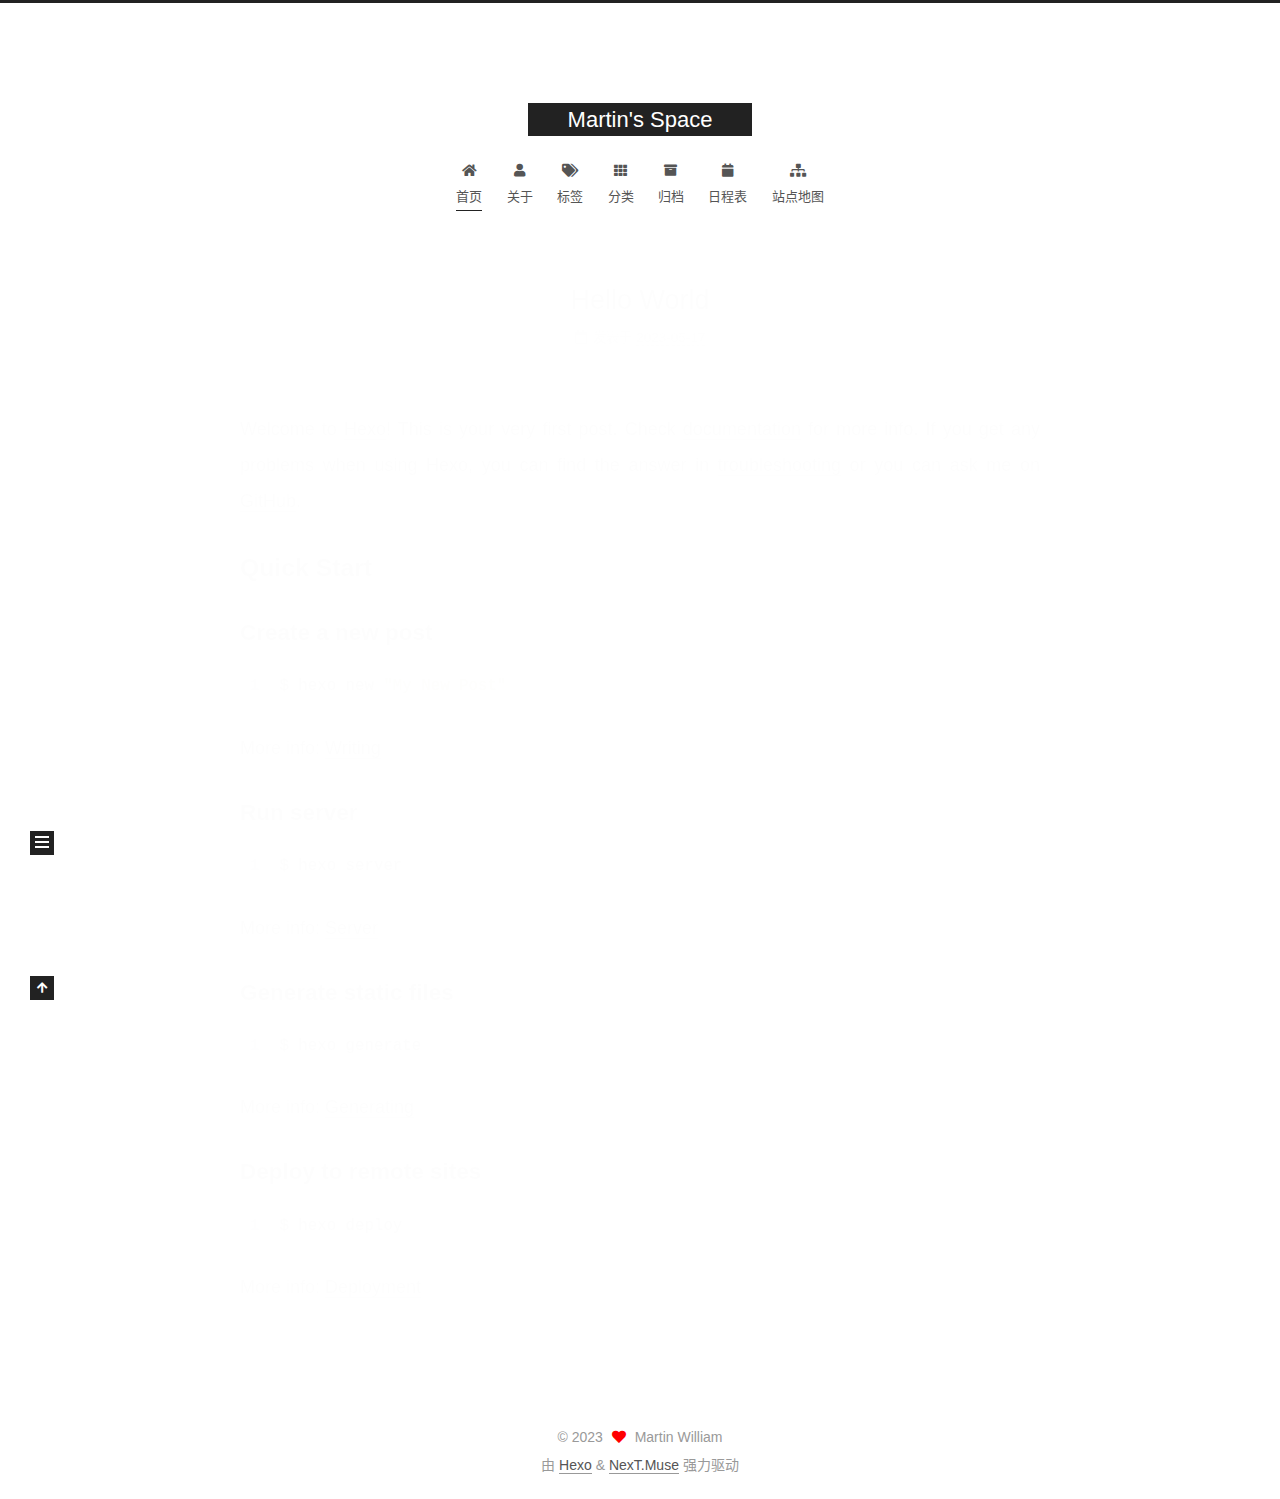
==== commit 11dd1d2c: "Site updated: 2023-05-26 11:56:57" ====
--- a/index.html
+++ b/index.html
@@ -115,9 +115,34 @@
     <a href="/" rel="section"><i class="fa fa-home fa-fw"></i>首页</a>
 
   </li>
+        <li class="menu-item menu-item-about">
+
+    <a href="/about/" rel="section"><i class="fa fa-user fa-fw"></i>关于</a>
+
+  </li>
+        <li class="menu-item menu-item-tags">
+
+    <a href="/tags/" rel="section"><i class="fa fa-tags fa-fw"></i>标签</a>
+
+  </li>
+        <li class="menu-item menu-item-categories">
+
+    <a href="/categories/" rel="section"><i class="fa fa-th fa-fw"></i>分类</a>
+
+  </li>
         <li class="menu-item menu-item-archives">
 
     <a href="/archives/" rel="section"><i class="fa fa-archive fa-fw"></i>归档</a>
+
+  </li>
+        <li class="menu-item menu-item-schedule">
+
+    <a href="/schedule/" rel="section"><i class="fa fa-calendar fa-fw"></i>日程表</a>
+
+  </li>
+        <li class="menu-item menu-item-sitemap">
+
+    <a href="/sitemap.xml" rel="section"><i class="fa fa-sitemap fa-fw"></i>站点地图</a>
 
   </li>
   </ul>
@@ -150,7 +175,7 @@
     <link itemprop="mainEntityOfPage" href="http://example.com/2023/05/17/hello-world/">
 
     <span hidden itemprop="author" itemscope itemtype="http://schema.org/Person">
-      <meta itemprop="image" content="/images/avatar.gif">
+      <meta itemprop="image" content="/images/R.jfif">
       <meta itemprop="name" content="Martin William">
       <meta itemprop="description" content="Nothing is impossible.">
     </span>
@@ -271,6 +296,8 @@
 
       <div class="site-overview-wrap sidebar-panel">
         <div class="site-author motion-element" itemprop="author" itemscope itemtype="http://schema.org/Person">
+    <img class="site-author-image" itemprop="image" alt="Martin William"
+      src="/images/R.jfif">
   <p class="site-author-name" itemprop="name">Martin William</p>
   <div class="site-description" itemprop="description">Nothing is impossible.</div>
 </div>
--- a/css/main.css
+++ b/css/main.css
@@ -1168,7 +1168,7 @@
 }
 .links-of-author a::before,
 .links-of-author span.exturl::before {
-  background: #9aaa34;
+  background: #ff2d2a;
   border-radius: 50%;
   content: ' ';
   display: inline-block;
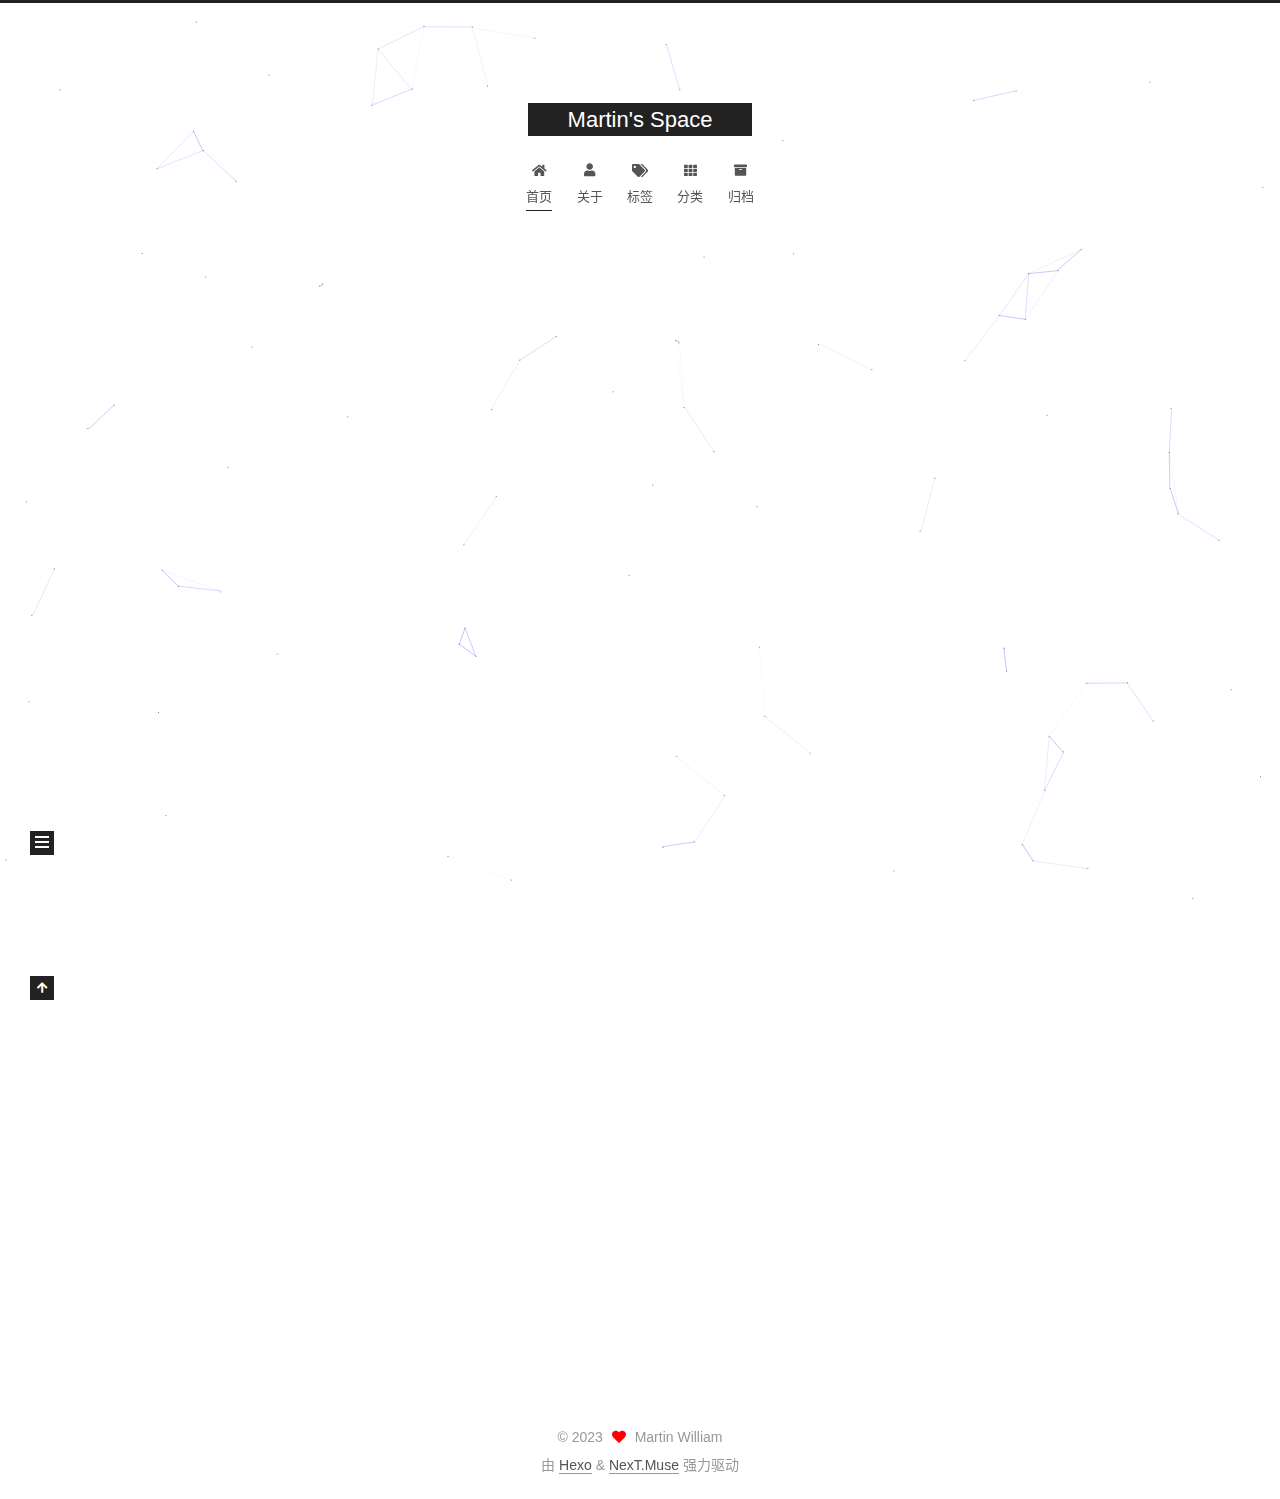
==== commit d15a5dc2: "Site updated: 2023-05-26 17:51:47" ====
--- a/index.html
+++ b/index.html
@@ -133,16 +133,6 @@
         <li class="menu-item menu-item-archives">
 
     <a href="/archives/" rel="section"><i class="fa fa-archive fa-fw"></i>归档</a>
-
-  </li>
-        <li class="menu-item menu-item-schedule">
-
-    <a href="/schedule/" rel="section"><i class="fa fa-calendar fa-fw"></i>日程表</a>
-
-  </li>
-        <li class="menu-item menu-item-sitemap">
-
-    <a href="/sitemap.xml" rel="section"><i class="fa fa-sitemap fa-fw"></i>站点地图</a>
 
   </li>
   </ul>
@@ -357,6 +347,8 @@
   </div>
 
   
+  
+  <script color='0,0,255' opacity='0.5' zIndex='-1' count='99' src="/lib/canvas-nest/canvas-nest.min.js"></script>
   <script src="/lib/anime.min.js"></script>
   <script src="/lib/velocity/velocity.min.js"></script>
   <script src="/lib/velocity/velocity.ui.min.js"></script>
--- a/css/main.css
+++ b/css/main.css
@@ -1168,7 +1168,7 @@
 }
 .links-of-author a::before,
 .links-of-author span.exturl::before {
-  background: #ff2d2a;
+  background: #c11c39;
   border-radius: 50%;
   content: ' ';
   display: inline-block;
